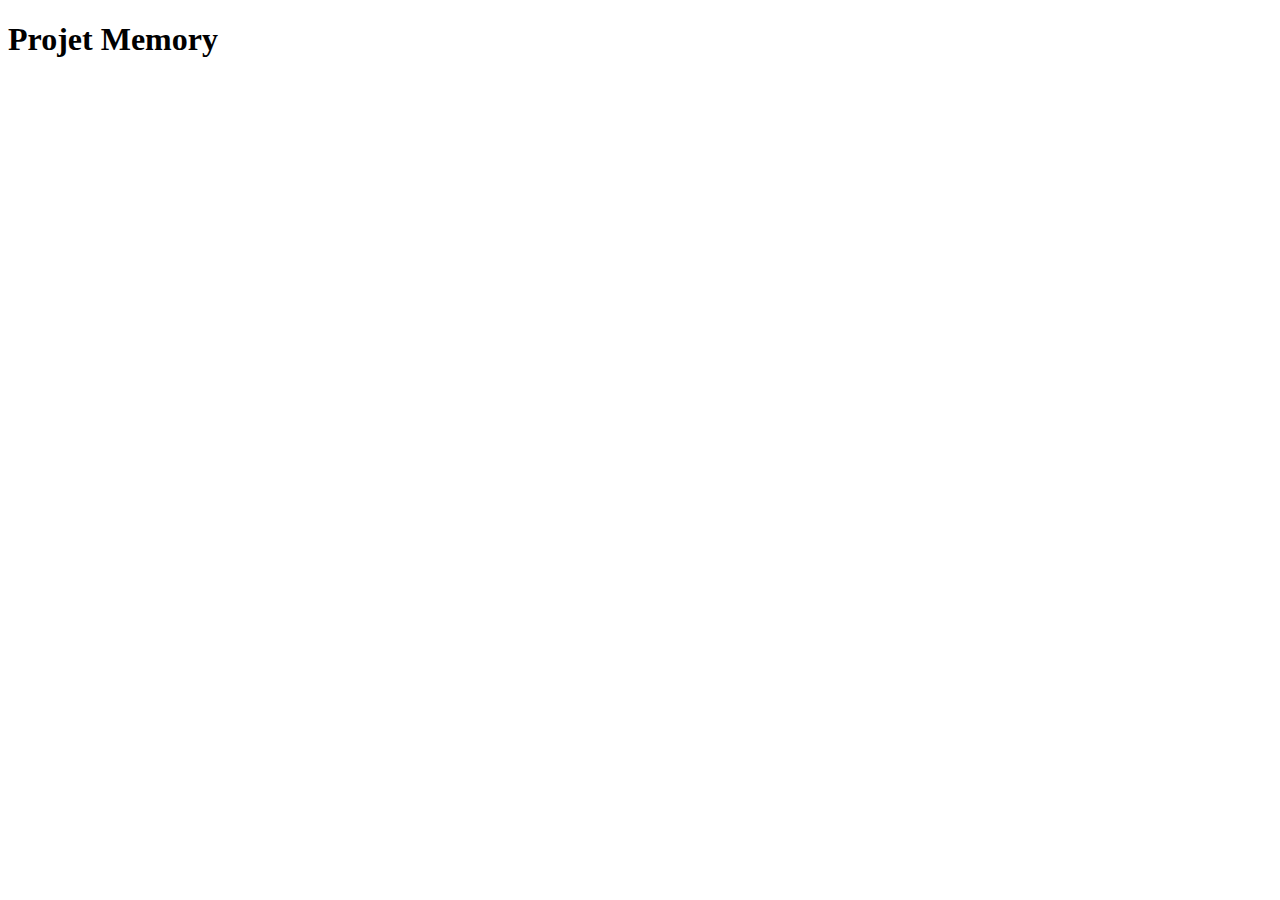
==== index.html @ 02aaac61 "Départ du projet" ====
<!DOCTYPE html>
<html lang="en">
<head>
    <meta charset="UTF-8">
    <meta name="viewport" content="width=device-width, initial-scale=1.0">
    <title>Document</title>
    <link rel="stylesheet" href="css/style.css">
</head>
<body>
    <h1>Projet Memory</h1>
    <script type="module" src="js/app.js"></script>
</body>
</html>
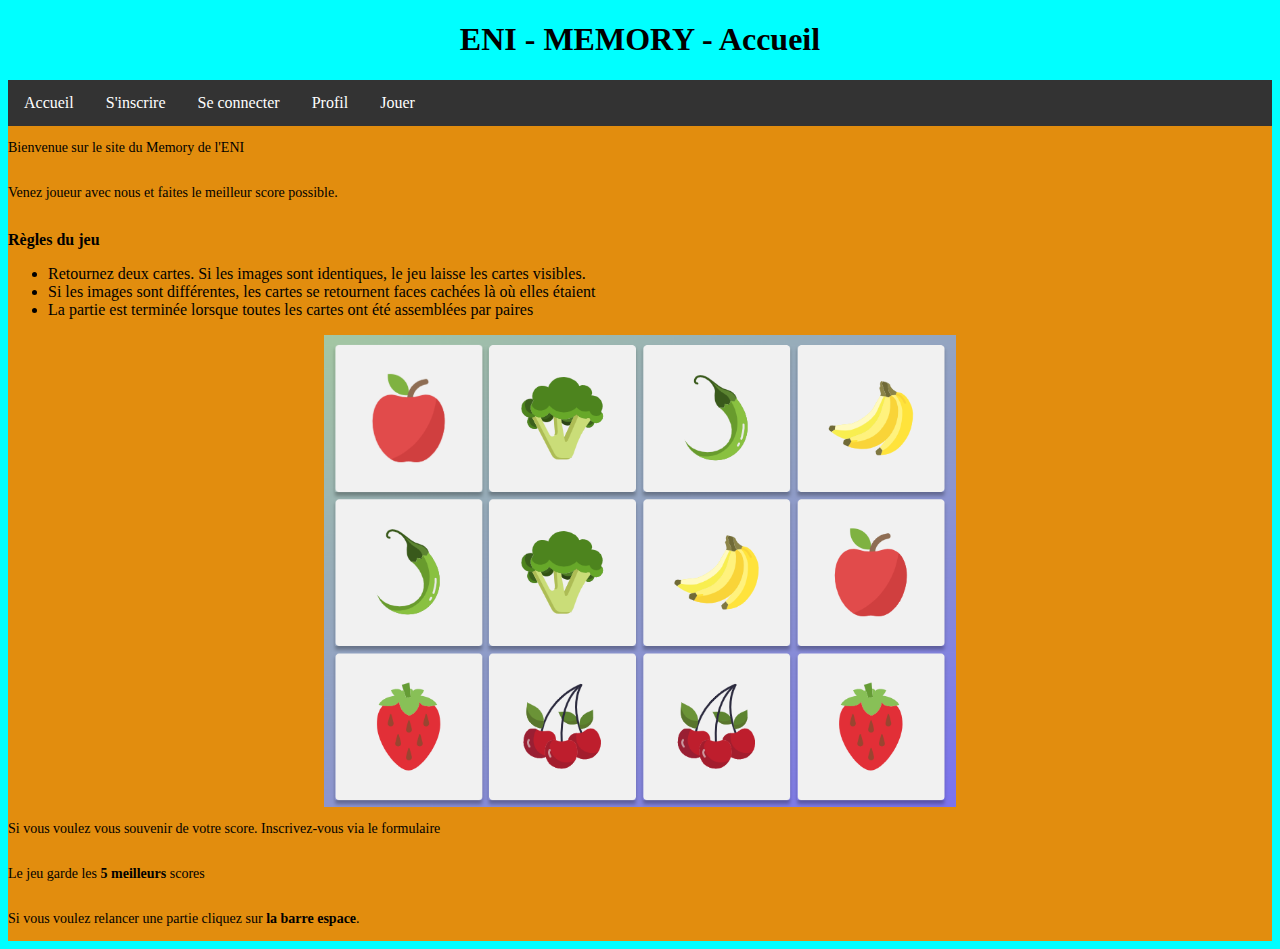
==== commit 38538eb3: "1-10_1-20_OK" ====
--- a/index.html
+++ b/index.html
@@ -1,13 +1,54 @@
 <!DOCTYPE html>
 <html lang="en">
-<head>
-    <meta charset="UTF-8">
-    <meta name="viewport" content="width=device-width, initial-scale=1.0">
+  <head>
+    <meta charset="UTF-8" />
+    <meta name="viewport" content="width=device-width, initial-scale=1.0" />
     <title>Document</title>
-    <link rel="stylesheet" href="css/style.css">
-</head>
-<body>
-    <h1>Projet Memory</h1>
+    <link rel="stylesheet" href="css/style.css" />
+  </head>
+  <body>
+    <h1>ENI - MEMORY - Accueil</h1>
+    <ul class="ul-navbar">
+      <li class="li-navbar" aria-current="page"><a href="index.html">Accueil</a></li>
+      <li class="li-navbar"><a href="inscription.html">S'inscrire</a></li>
+      <li class="li-navbar"><a href="connection.html">Se connecter</a></li>
+      <li class="li-navbar"><a href="profil.html">Profil</a></li>
+      <li class="li-navbar"><a href="play.html">Jouer</a></li>
+    </ul>
+    <div class="cadre-pres">
+      <div><div class="texte-descript">        <p>Bienvenue sur le site du Memory de l'ENI</p>
+        <p>Venez joueur avec nous et faites le meilleur score possible.</p></div>
+
+        <p class="gras">Règles du jeu</p>
+        <ul>
+          <li>
+            Retournez deux cartes. Si les images sont identiques, le jeu laisse
+            les cartes visibles.
+          </li>
+          <li>
+            Si les images sont différentes, les cartes se retournent faces
+            cachées là où elles étaient
+          </li>
+          <li>
+            La partie est terminée lorsque toutes les cartes ont été assemblées
+            par paires
+          </li>
+        </ul>
+      </div>
+      <img src="img/memory_detail.png" alt="Détail memory">
+      <div class="texte-descript">
+        <p>
+            Si vous voulez vous souvenir de votre score. Inscrivez-vous via le formulaire
+        </p>
+        <p>
+            Le jeu garde les <b>5 meilleurs</b> scores
+        </p><p>
+            Si vous voulez relancer une partie cliquez sur <b>la barre espace</b>.
+        </p>
+      </div>
+    </div>
+
+
     <script type="module" src="js/app.js"></script>
-</body>
-</html>+  </body>
+</html>
--- a/css/style.css
+++ b/css/style.css
@@ -0,0 +1,59 @@
+li.li-navbar {
+  display: inline;
+  float: left;
+}
+ul.ul-navbar {
+  list-style-type: none;
+  margin: 0;
+  padding: 0;
+  overflow: hidden;
+  background-color: #333;
+}
+li a {
+  display: block;
+  color: white;
+  text-align: center;
+  padding: 14px 16px;
+  text-decoration: none;
+}
+.active {
+  background-color: #04aa6d;
+}
+li a:hover {
+  background-color: #111;
+}
+body {
+  background-color: aqua;
+}
+img {
+  display: block;
+  margin-left: auto;
+  margin-right: auto;
+  width: 50%;
+}
+
+h1 {
+  display: flex;
+  justify-content: center;
+  font-size: 32px;
+}
+
+div.cadre-pres {
+  background-color: #e28d0e;
+  display: flex;
+  flex-direction: column;
+  align-items: stretch;
+}
+
+div.texte-descript{
+    display: flex;
+    flex-direction: column;
+    align-content: center;
+    font-size:  14px;
+    row-gap: 1px;
+
+}
+
+p.gras{
+    font-weight: bolder;
+}
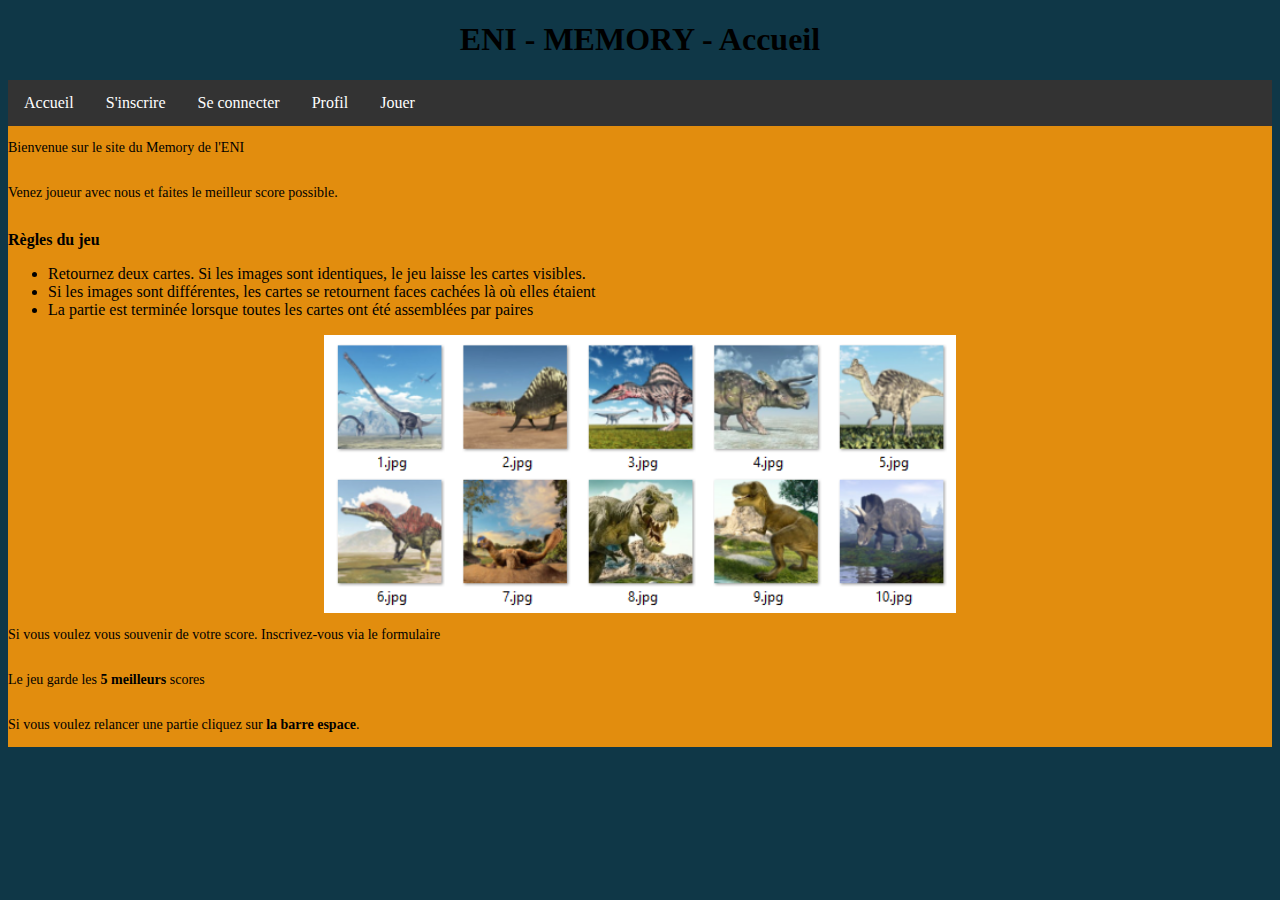
==== commit 14f444d4: "presque fonctionel" ====
--- a/index.html
+++ b/index.html
@@ -35,7 +35,7 @@
           </li>
         </ul>
       </div>
-      <img src="img/memory_detail.png" alt="Détail memory">
+      <img src="img/memory_detail_dinosaures.png" alt="Détail memory">
       <div class="texte-descript">
         <p>
             Si vous voulez vous souvenir de votre score. Inscrivez-vous via le formulaire
--- a/css/style.css
+++ b/css/style.css
@@ -23,7 +23,7 @@
   background-color: #111;
 }
 body {
-  background-color: aqua;
+  background-color: rgb(15, 55, 71);
 }
 img {
   display: block;
@@ -45,15 +45,38 @@
   align-items: stretch;
 }
 
-div.texte-descript{
-    display: flex;
-    flex-direction: column;
-    align-content: center;
-    font-size:  14px;
-    row-gap: 1px;
+div.texte-descript {
+  display: flex;
+  flex-direction: column;
+  align-content: center;
+  font-size: 14px;
+  row-gap: 1px;
+}
+
+p.gras {
+  font-weight: bolder;
+}
+
+.grid {
+  max-width: 960px;
+  margin: 0 auto;
+  display: grid;
+  grid-template-columns: repeat(4, 1fr);
+  gap: 16px;
+}
+.card {
+  display: flex;
+  margin: 5px;
+  height: 150px;
+  width: 150px;
+}
+
+.match {
+  border: 4px solid red;
+  background-image: none !important;
+}
+.selected {
+  border: 4px solid blue;
+
 
 }
-
-p.gras{
-    font-weight: bolder;
-}
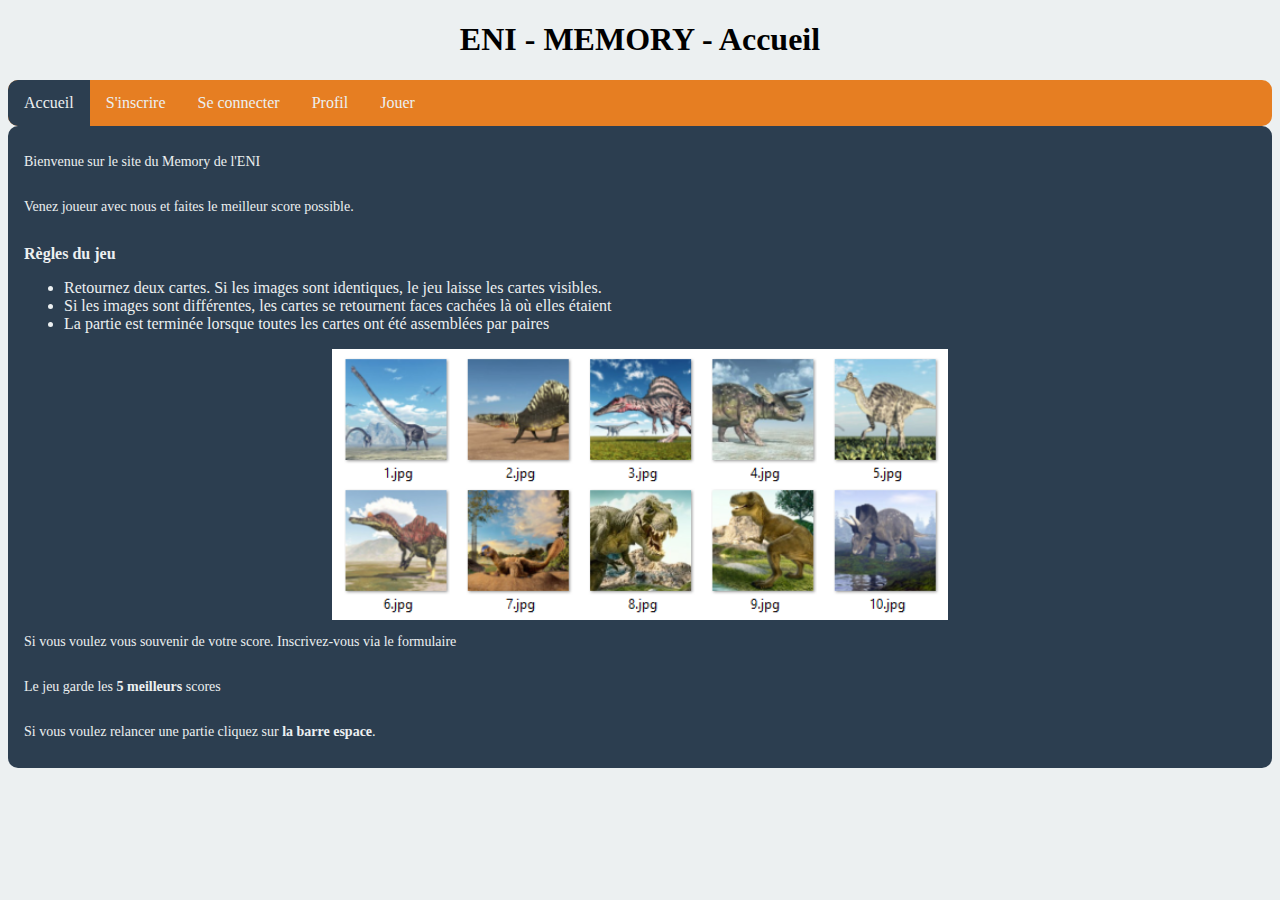
==== commit 095d171c: "all-1-ok-2010-2030-ok" ====
--- a/index.html
+++ b/index.html
@@ -49,6 +49,6 @@
     </div>
 
 
-    <script type="module" src="js/app.js"></script>
+   
   </body>
 </html>
--- a/css/style.css
+++ b/css/style.css
@@ -7,23 +7,31 @@
   margin: 0;
   padding: 0;
   overflow: hidden;
-  background-color: #333;
+  background-color: rgb(230, 126, 34);
+  border-radius: 10px;
+}
+li {
+  color: rgb(236, 240, 241);
 }
 li a {
   display: block;
-  color: white;
+  color: rgb(236, 240, 241);
   text-align: center;
   padding: 14px 16px;
   text-decoration: none;
 }
+.page {
+  background-color: rgb(44, 62, 80);
+}
+
 .active {
   background-color: #04aa6d;
 }
 li a:hover {
-  background-color: #111;
+  background-color: rgb(44, 62, 80);
 }
 body {
-  background-color: rgb(15, 55, 71);
+  background-color: rgb(236, 240, 241);
 }
 img {
   display: block;
@@ -39,10 +47,12 @@
 }
 
 div.cadre-pres {
-  background-color: #e28d0e;
+  background-color: rgb(44, 62, 80);
   display: flex;
   flex-direction: column;
   align-items: stretch;
+  padding: 14px 16px;
+  border-radius: 10px;
 }
 
 div.texte-descript {
@@ -51,10 +61,12 @@
   align-content: center;
   font-size: 14px;
   row-gap: 1px;
+  color: rgb(236, 240, 241);
 }
 
 p.gras {
   font-weight: bolder;
+  color: rgb(236, 240, 241);
 }
 
 .grid {
@@ -69,14 +81,62 @@
   margin: 5px;
   height: 150px;
   width: 150px;
+  position: relative;
+  transition: all 0.4s linear;
+  transform-style: preserve-3d;
 }
 
 .match {
   border: 4px solid red;
-  background-image: none !important;
 }
 .selected {
-  border: 4px solid blue;
+  transform: rotateY(360deg);
+}
+.form {
+  color: rgb(236, 240, 241);
+}
+[aria-current] {
+  background-color: rgb(44, 62, 80);
+}
+.titreFormulaire {
+  color: rgb(236, 240, 241);
+}
+.divButton {
+  display: grid;
+  width: auto;
+  height: 300px;
+  max-width: 300px;
+  max-height: 300px;
+  background-color: rgb(44, 62, 80);
+  padding: 20px;
+  text-align: center;
+  border-radius: 10px;
+}
+.cadre-profil {
+  height: auto;
+  margin: 0;
+  display: flex;
+  justify-content: center;
+  align-items: center;
+  color: rgb(236, 240, 241);
+}
+.profil {
+  display: flex;
+  height: auto;
+  width: 50vw;
+  background-color: rgb(44, 62, 80);
+  padding: 20px;
+  text-align: center;
+  border-radius: 10px;
+  flex-direction: column;
+}
+.photo-profil {
+  max-width: 10vw;
+  max-height: 10vw;
+}
+.texte-profil{
+  display: flex;
+  flex-direction: column;
+  text-align: left;
+}
 
-
-}
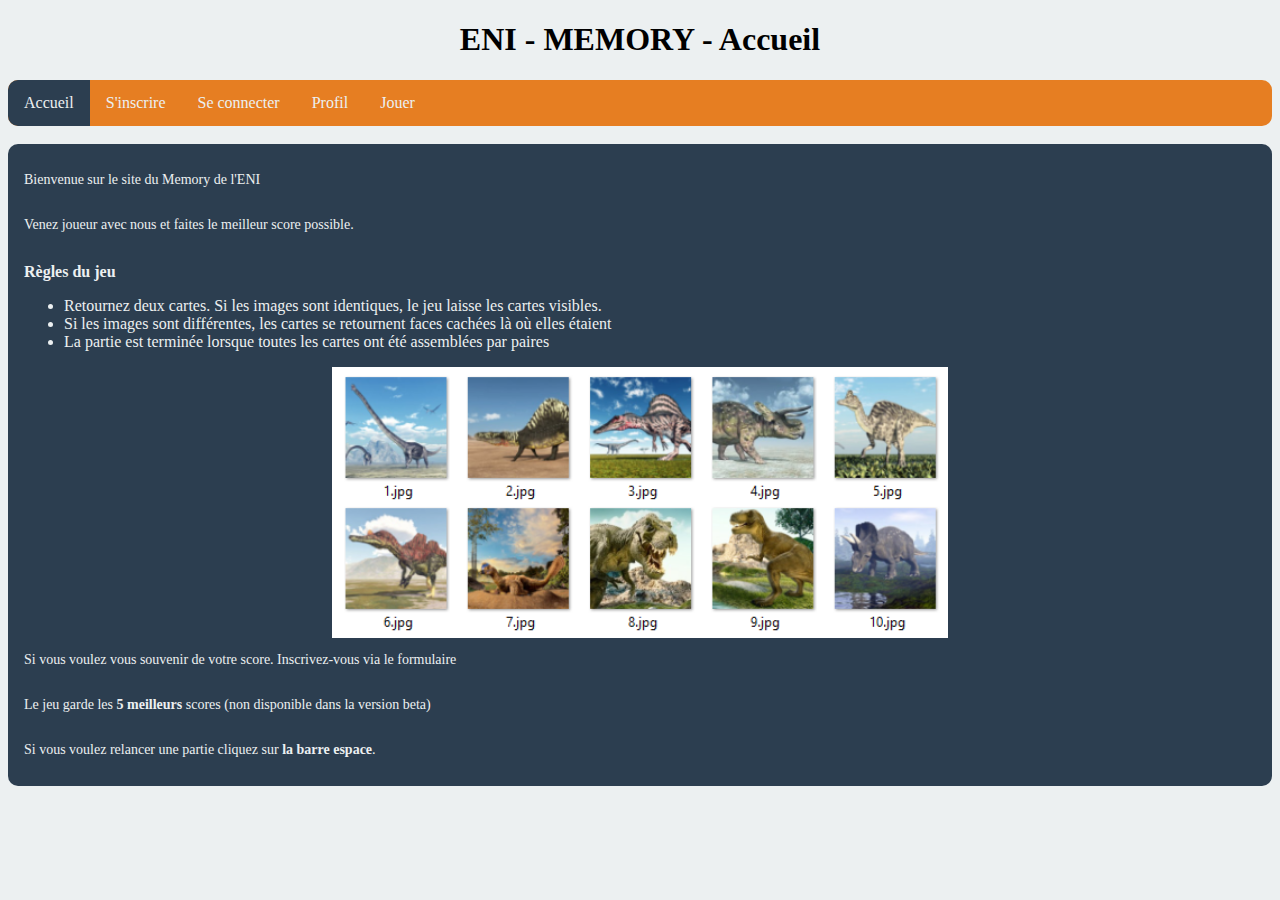
==== commit 1ae35716: "itteration-1-2-ok+3020-ok+debog" ====
--- a/index.html
+++ b/index.html
@@ -15,6 +15,7 @@
       <li class="li-navbar"><a href="profil.html">Profil</a></li>
       <li class="li-navbar"><a href="play.html">Jouer</a></li>
     </ul>
+    <br>
     <div class="cadre-pres">
       <div><div class="texte-descript">        <p>Bienvenue sur le site du Memory de l'ENI</p>
         <p>Venez joueur avec nous et faites le meilleur score possible.</p></div>
@@ -41,7 +42,7 @@
             Si vous voulez vous souvenir de votre score. Inscrivez-vous via le formulaire
         </p>
         <p>
-            Le jeu garde les <b>5 meilleurs</b> scores
+            Le jeu garde les <b>5 meilleurs</b> scores (non disponible dans la version beta)
         </p><p>
             Si vous voulez relancer une partie cliquez sur <b>la barre espace</b>.
         </p>
--- a/css/style.css
+++ b/css/style.css
@@ -46,14 +46,7 @@
   font-size: 32px;
 }
 
-div.cadre-pres {
-  background-color: rgb(44, 62, 80);
-  display: flex;
-  flex-direction: column;
-  align-items: stretch;
-  padding: 14px 16px;
-  border-radius: 10px;
-}
+
 
 div.texte-descript {
   display: flex;
@@ -79,8 +72,8 @@
 .card {
   display: flex;
   margin: 5px;
-  height: 150px;
-  width: 150px;
+  height: 130px;
+  width: 130px;
   position: relative;
   transition: all 0.4s linear;
   transform-style: preserve-3d;
@@ -91,6 +84,7 @@
 }
 .selected {
   transform: rotateY(360deg);
+transition: 2s;
 }
 .form {
   color: rgb(236, 240, 241);
@@ -129,14 +123,57 @@
   text-align: center;
   border-radius: 10px;
   flex-direction: column;
+  
 }
+.inscription{
+    display: flex;
+  height: auto;
+  width: 50vw;
+  background-color: rgb(44, 62, 80);
+  padding: 20px;
+  text-align: center;
+  border-radius: 10px;
+  flex-direction: column;
+  
+}
+.cadre-inscription {
+  height: auto;
+  margin: 0;
+  display: flex;
+  justify-content: center;
+  align-items: center;
+  color: rgb(236, 240, 241);
+}
+div.cadre-pres {
+  background-color: rgb(44, 62, 80);
+  display: flex;
+  flex-direction: column;
+  align-items: stretch;
+  padding: 14px 16px;
+  border-radius: 10px;
+  
+}
+
+
 .photo-profil {
   max-width: 10vw;
   max-height: 10vw;
 }
-.texte-profil{
+.texte-profil {
   display: flex;
   flex-direction: column;
   text-align: left;
+    
+
+}
+label{
+  display: flex;
+  justify-content: center;
+}
+div.form{
+    display: flex;
+  justify-content: center;
+  align-content: space-between;
 }
 
+
